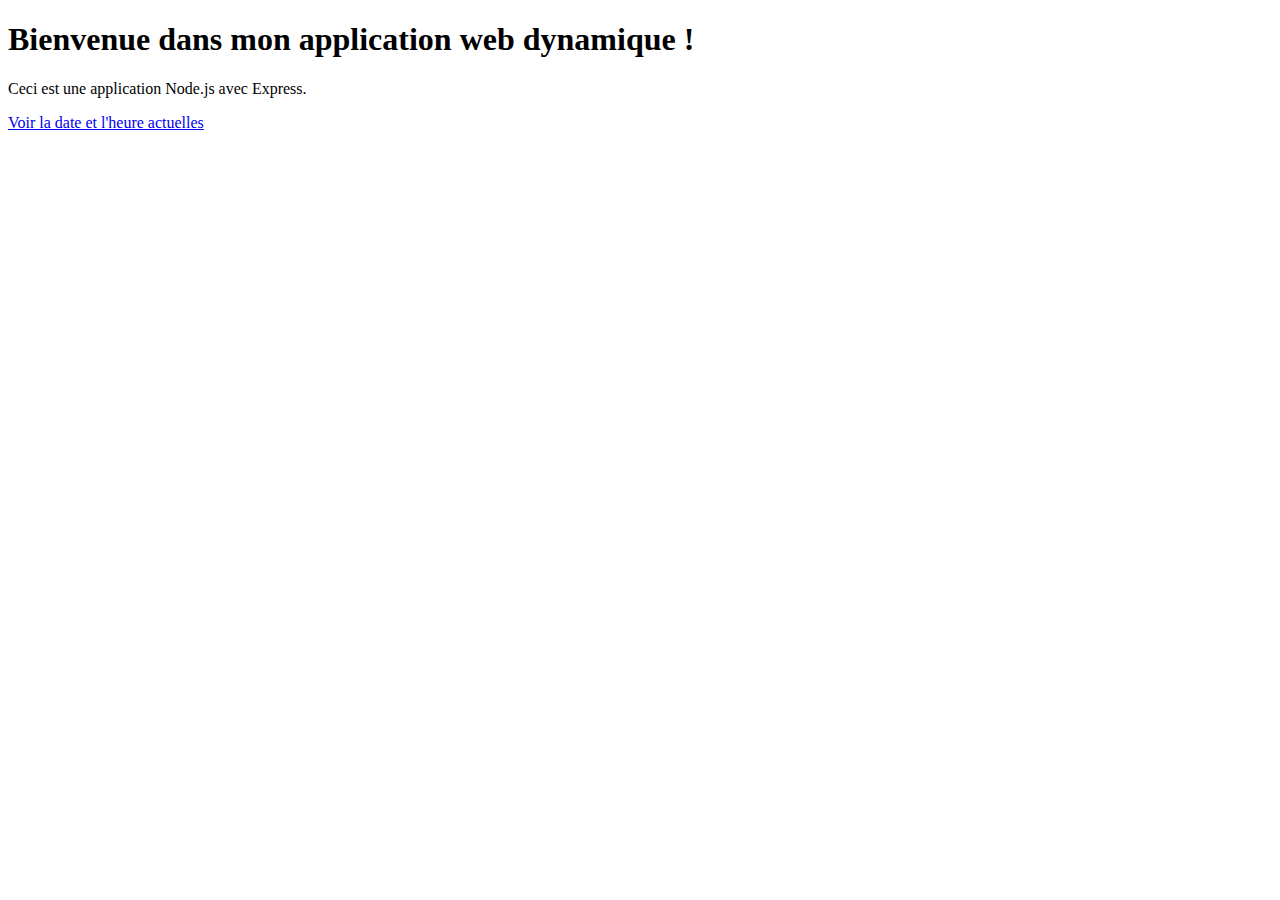
==== index.html @ 295d37ec "Add files via upload" ====
<!DOCTYPE html>
<html lang="fr">
<head>
    <meta charset="UTF-8">
    <meta name="viewport" content="width=device-width, initial-scale=1.0">
    <title>Mon Application Web Dynamique</title>
    <link rel="stylesheet" href="/styles.css">
</head>
<body>
    <div class="container">
        <h1>Bienvenue dans mon application web dynamique !</h1>
        <p>Ceci est une application Node.js avec Express.</p>
        <a href="/info">Voir la date et l'heure actuelles</a>
    </div>
</body>
</html>
---- styles.css ----
Commande ECHO activ�e.
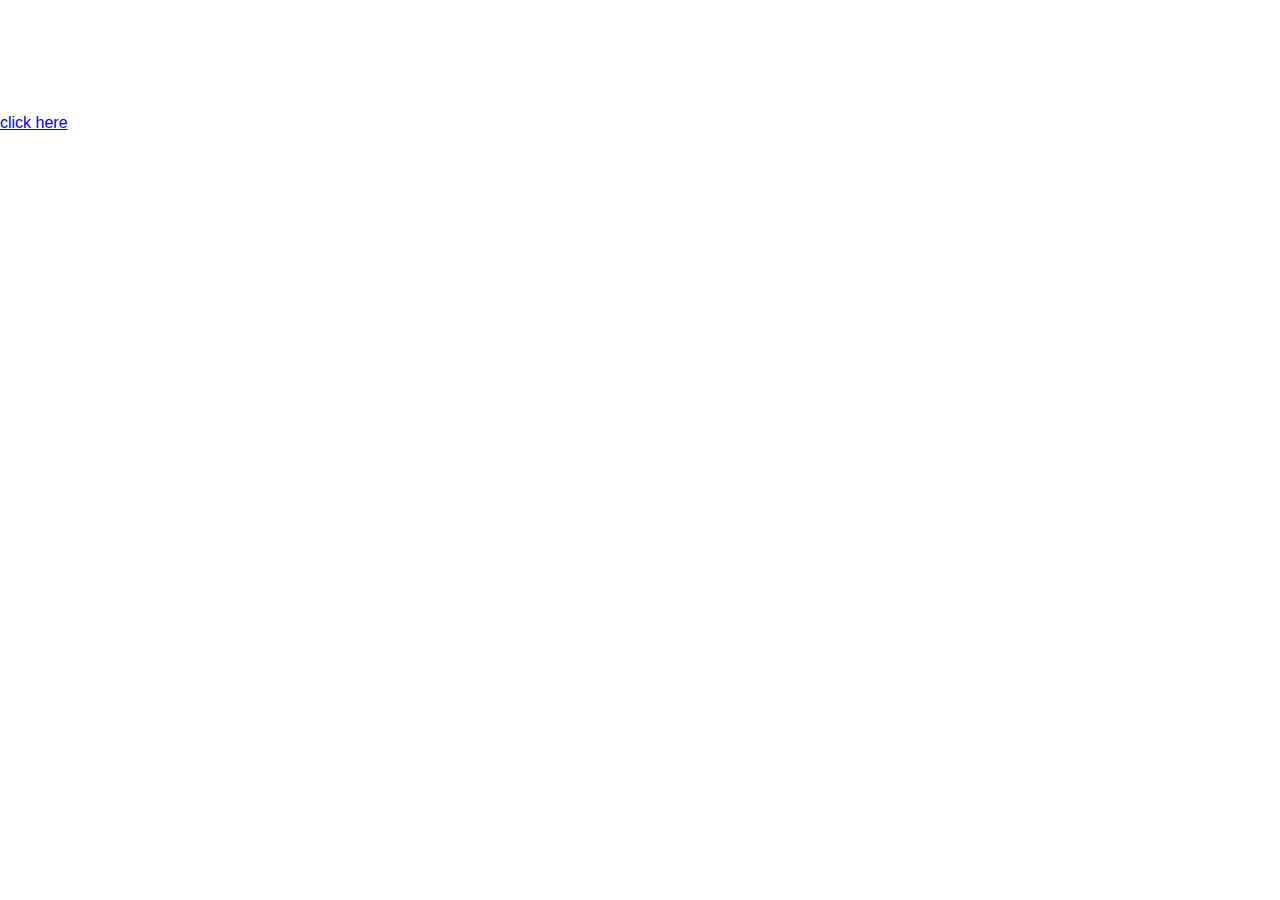
==== commit 4834f653: "Add files via upload" ====
--- a/index.html
+++ b/index.html
@@ -3,14 +3,26 @@
 <head>
     <meta charset="UTF-8">
     <meta name="viewport" content="width=device-width, initial-scale=1.0">
-    <title>Mon Application Web Dynamique</title>
+    <title>The Easter World</title>
     <link rel="stylesheet" href="/styles.css">
+    <style>
+        /* Ajoute l'image de fond */
+        body {
+          background-image: url('-https://img.freepik.com/photos-gratuite/oeufs-paques-surrealistes-paysage-fantastique_23-2151199978.jpg'); /* Remplace avec l'URL de ton image */
+          background-size: cover; /* L'image couvrira tout l'écran */
+          background-position: center; /* L'image sera centrée */
+          background-attachment: fixed; /* L'image reste fixe lors du défilement */
+          margin: 0; /* Enlève la marge par défaut */
+          font-family: Arial, sans-serif; /* Police par défaut */
+          color: white; /* Couleur du texte */
+        }
+      </style>
 </head>
 <body>
     <div class="container">
-        <h1>Bienvenue dans mon application web dynamique !</h1>
-        <p>Ceci est une application Node.js avec Express.</p>
-        <a href="/info">Voir la date et l'heure actuelles</a>
+        <h1>Welcome in the Easter World !</h1>
+        <p>Just some tries</p>
+        <a href="/info">click here</a>
     </div>
 </body>
 </html>
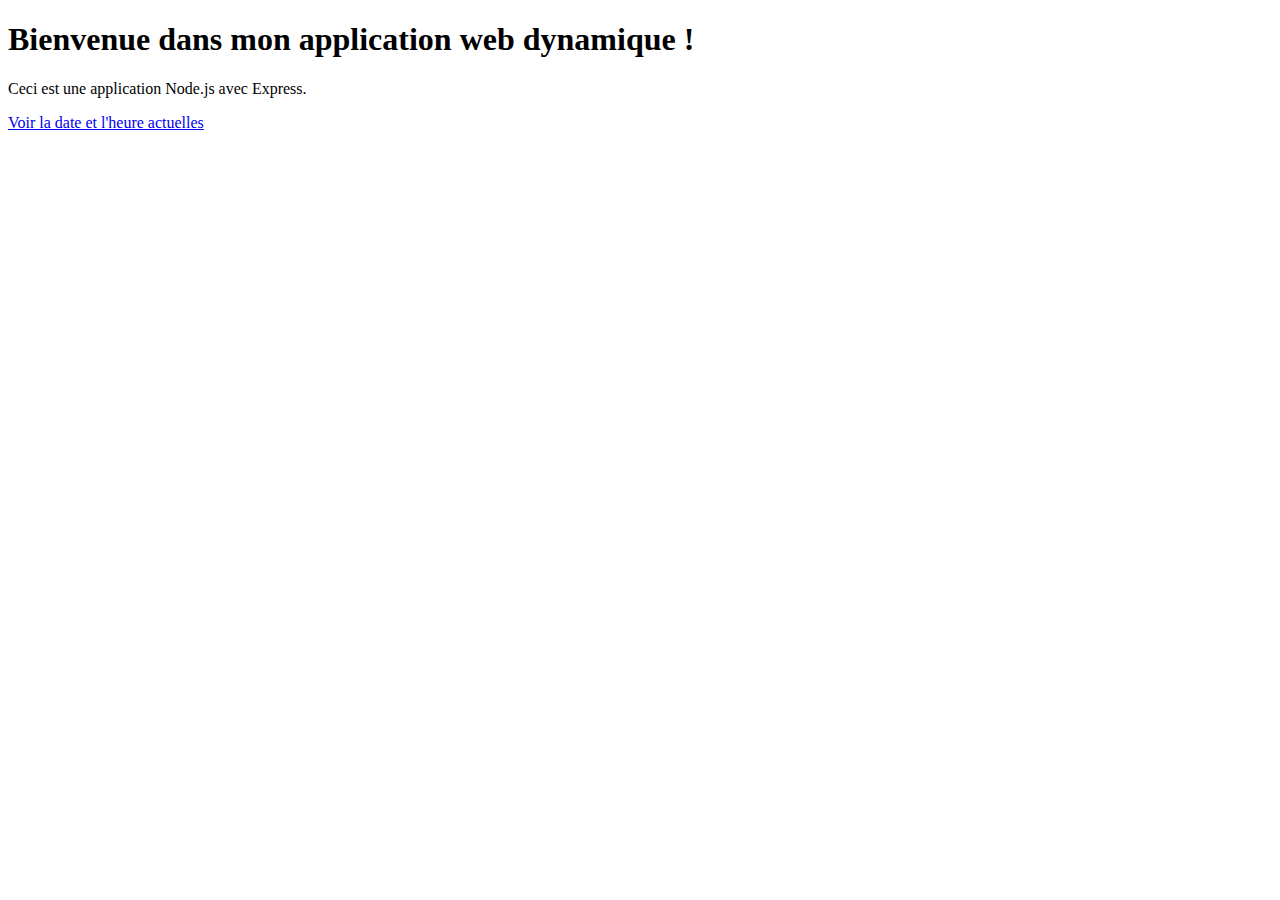
==== commit 92889e9a: "Add files via upload" ====
--- a/index.html
+++ b/index.html
@@ -3,26 +3,14 @@
 <head>
     <meta charset="UTF-8">
     <meta name="viewport" content="width=device-width, initial-scale=1.0">
-    <title>The Easter World</title>
+    <title>Mon Application Web Dynamique</title>
     <link rel="stylesheet" href="/styles.css">
-    <style>
-        /* Ajoute l'image de fond */
-        body {
-          background-image: url('-https://img.freepik.com/photos-gratuite/oeufs-paques-surrealistes-paysage-fantastique_23-2151199978.jpg'); /* Remplace avec l'URL de ton image */
-          background-size: cover; /* L'image couvrira tout l'écran */
-          background-position: center; /* L'image sera centrée */
-          background-attachment: fixed; /* L'image reste fixe lors du défilement */
-          margin: 0; /* Enlève la marge par défaut */
-          font-family: Arial, sans-serif; /* Police par défaut */
-          color: white; /* Couleur du texte */
-        }
-      </style>
 </head>
 <body>
     <div class="container">
-        <h1>Welcome in the Easter World !</h1>
-        <p>Just some tries</p>
-        <a href="/info">click here</a>
+        <h1>Bienvenue dans mon application web dynamique !</h1>
+        <p>Ceci est une application Node.js avec Express.</p>
+        <a href="/info">Voir la date et l'heure actuelles</a>
     </div>
 </body>
 </html>
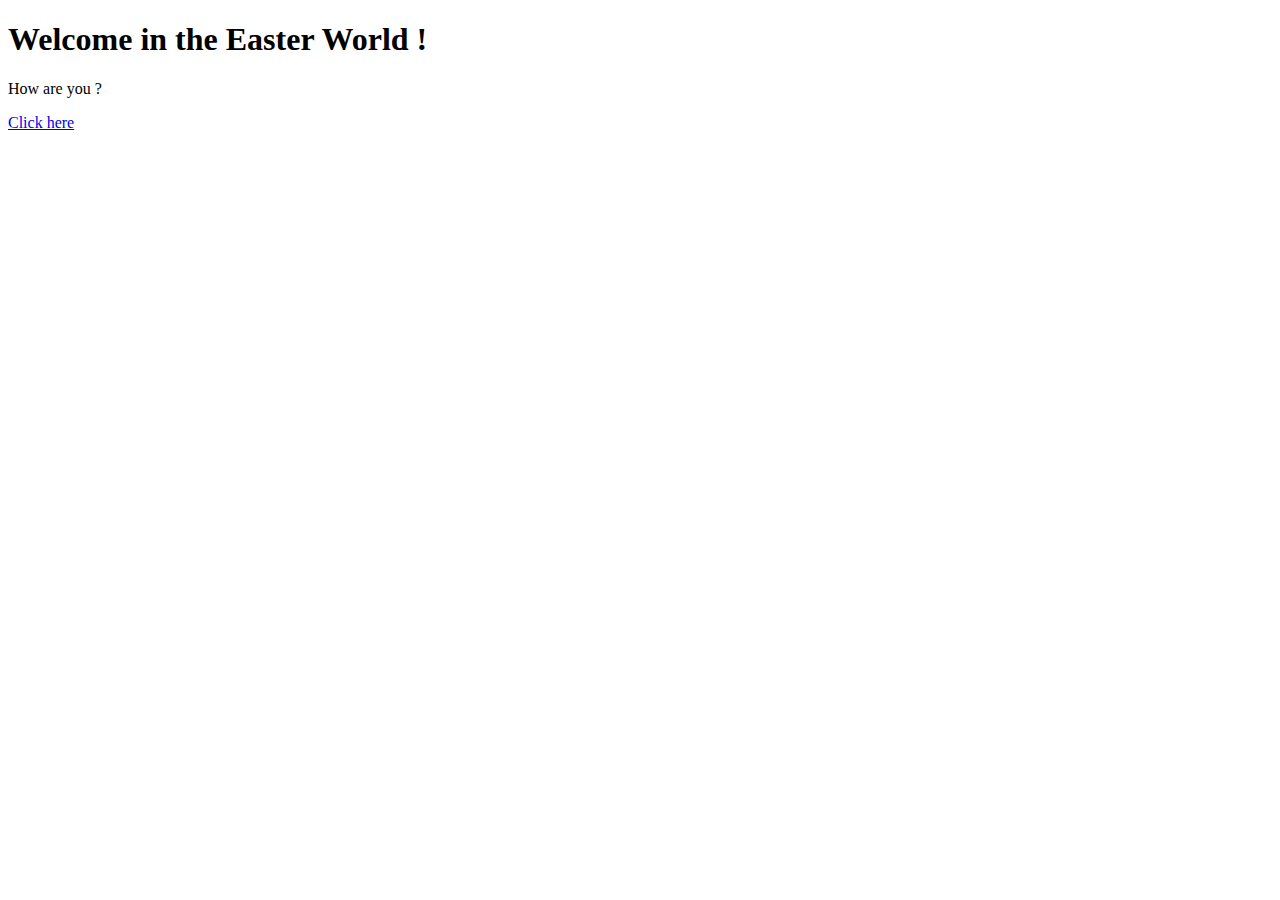
==== commit 44785fd6: "Add files via upload" ====
--- a/index.html
+++ b/index.html
@@ -1,3 +1,4 @@
+
 <!DOCTYPE html>
 <html lang="fr">
 <head>
@@ -8,9 +9,9 @@
 </head>
 <body>
     <div class="container">
-        <h1>Bienvenue dans mon application web dynamique !</h1>
-        <p>Ceci est une application Node.js avec Express.</p>
-        <a href="/info">Voir la date et l'heure actuelles</a>
+        <h1>Welcome in the Easter World !</h1>
+        <p>How are you ?</p>
+        <a href="/info">Click here</a>
     </div>
 </body>
 </html>
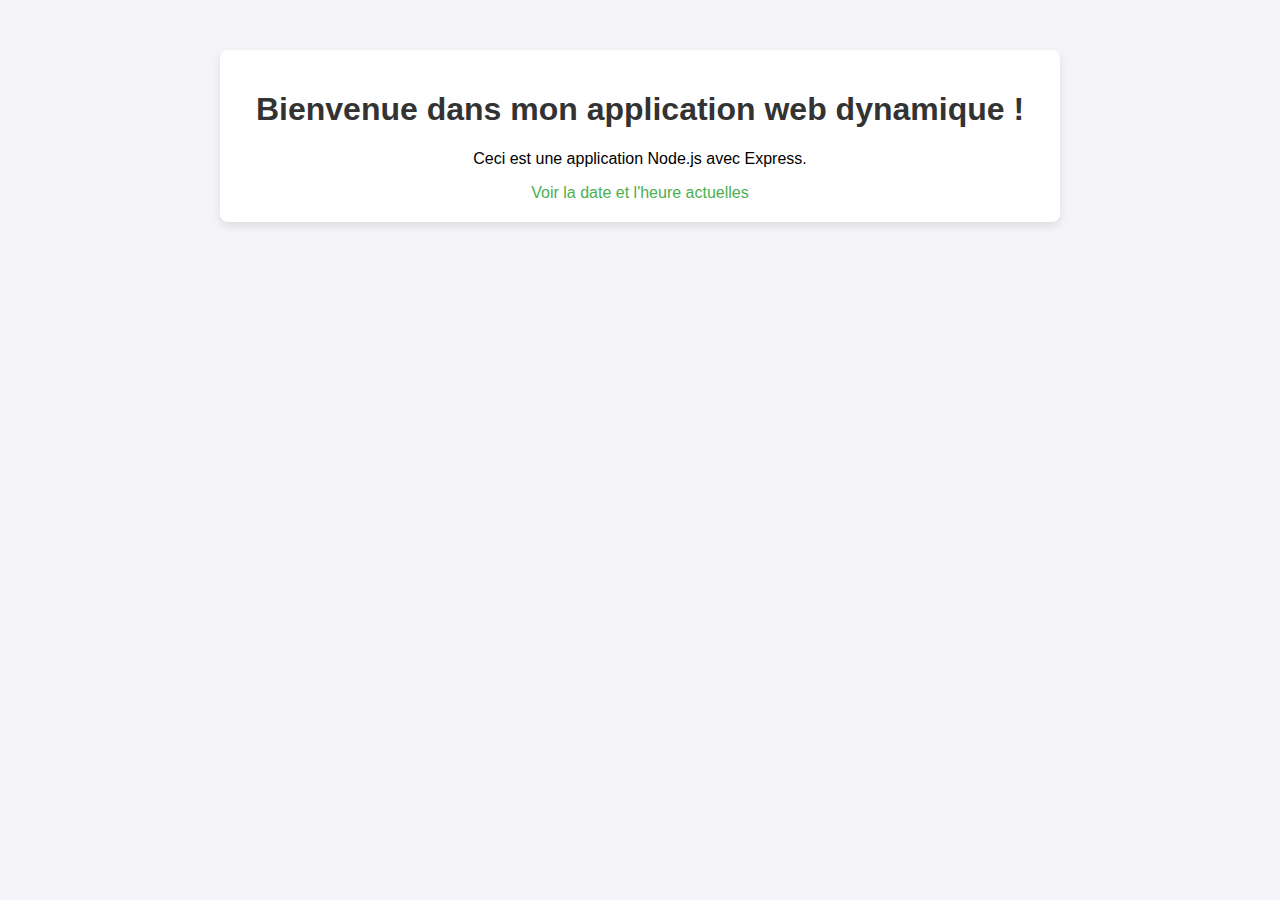
==== commit eceb427d: "Add files via upload" ====
--- a/index.html
+++ b/index.html
@@ -1,4 +1,3 @@
-
 <!DOCTYPE html>
 <html lang="fr">
 <head>
@@ -9,9 +8,9 @@
 </head>
 <body>
     <div class="container">
-        <h1>Welcome in the Easter World !</h1>
-        <p>How are you ?</p>
-        <a href="/info">Click here</a>
+        <h1>Bienvenue dans mon application web dynamique !</h1>
+        <p>Ceci est une application Node.js avec Express.</p>
+        <a href="/info">Voir la date et l'heure actuelles</a>
     </div>
 </body>
-</html>
+</html>--- a/styles.css
+++ b/styles.css
@@ -1 +1,27 @@
-Commande ECHO activ�e.
+body {
+    font-family: Arial, sans-serif;
+    background-color: #f4f4f9;
+    text-align: center;
+}
+
+.container {
+    max-width: 800px;
+    margin: 50px auto;
+    padding: 20px;
+    background-color: white;
+    border-radius: 8px;
+    box-shadow: 0 4px 10px rgba(0, 0, 0, 0.1);
+}
+
+h1 {
+    color: #333;
+}
+
+a {
+    color: #4CAF50;
+    text-decoration: none;
+}
+
+a:hover {
+    text-decoration: underline;
+}
